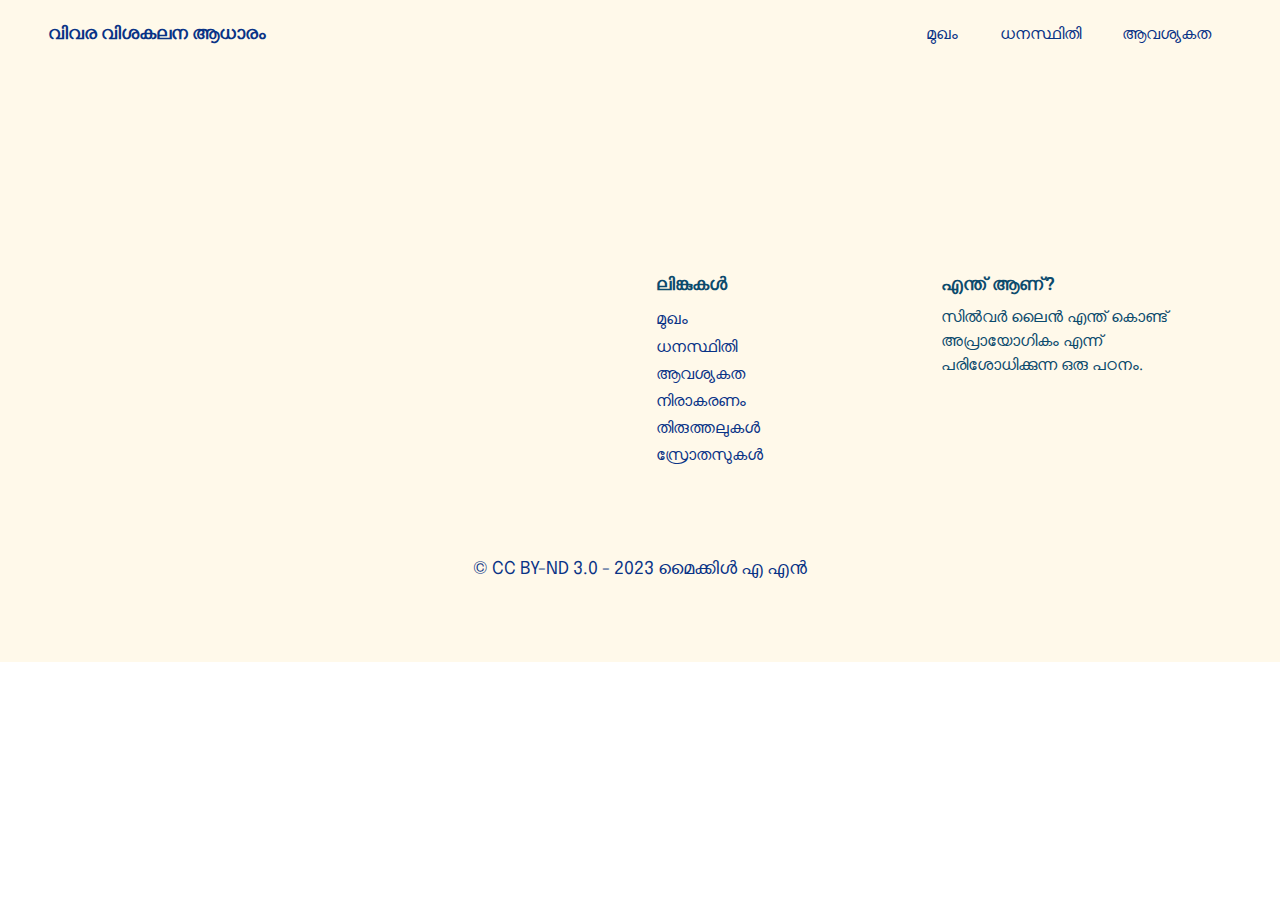
==== index.html @ 55fd93ee "first commit" ====
<!DOCTYPE html>
<html>
  <head>
    <!-- Site made with Mobirise Website Builder v5.7.12, https://mobirise.com -->
    <meta charset="UTF-8" />
    <meta http-equiv="X-UA-Compatible" content="IE=edge" />
    <meta name="generator" content="Mobirise v5.7.12, mobirise.com" />
    <meta
      name="viewport"
      content="width=device-width, initial-scale=1, minimum-scale=1"
    />
    <link
      rel="shortcut icon"
      href="assets/images/google-marketing-platform-logo-feac7d2d5c-seeklogo.com-128x128.png"
      type="image/x-icon"
    />
    <meta name="description" content="" />

    <title>Home | Data Visualization Portfolio</title>
    <link rel="stylesheet" href="assets/bootstrap/css/bootstrap.min.css" />
    <link rel="stylesheet" href="assets/bootstrap/css/bootstrap-grid.min.css" />
    <link
      rel="stylesheet"
      href="assets/bootstrap/css/bootstrap-reboot.min.css"
    />
    <link rel="stylesheet" href="assets/animatecss/animate.css" />
    <link rel="stylesheet" href="assets/dropdown/css/style.css" />
    <link rel="stylesheet" href="assets/socicon/css/styles.css" />
    <link rel="stylesheet" href="assets/theme/css/style.css" />
    <link
      rel="preload"
      href="https://fonts.googleapis.com/css?family=Epilogue:100,200,300,400,500,600,700,800,900,100i,200i,300i,400i,500i,600i,700i,800i,900i&display=swap"
      as="style"
      onload="this.onload=null;this.rel='stylesheet'"
    />
    <noscript
      ><link
        rel="stylesheet"
        href="https://fonts.googleapis.com/css?family=Epilogue:100,200,300,400,500,600,700,800,900,100i,200i,300i,400i,500i,600i,700i,800i,900i&display=swap"
    /></noscript>
    <link
      rel="preload"
      as="style"
      href="assets/mobirise/css/mbr-additional.css"
    />
    <link
      rel="stylesheet"
      href="assets/mobirise/css/mbr-additional.css"
      type="text/css"
    />

    <link rel="stylesheet" href="style.css">
  </head>
  </head>

<!-- Body Starts here -->



  <body>

    <!-- Section one including navbar -->
    <section
      data-bs-version="5.1"
      class="menu menu1 cid-sFGzlAXw3z"
      once="menu"
      id="menu1-2"
    >
      <nav class="navbar navbar-dropdown navbar-fixed-top navbar-expand-lg">
        <div class="container-fluid">
          <div class="navbar-brand">
            <span class="navbar-caption-wrap"
              ><a
                class="navbar-caption text-primary display-7"
                href="index.html"
                >വിവര വിശകലന ആധാരം
              </a></span
            >
          </div>
          <button
            class="navbar-toggler"
            type="button"
            data-toggle="collapse"
            data-bs-toggle="collapse"
            data-target="#navbarSupportedContent"
            data-bs-target="#navbarSupportedContent"
            aria-controls="navbarNavAltMarkup"
            aria-expanded="false"
            aria-label="Toggle navigation"
          >
            <div class="hamburger">
              <span></span>
              <span></span>
              <span></span>
              <span></span>
            </div>
          </button>
          <div class="collapse navbar-collapse" id="navbarSupportedContent">
            <ul
              class="navbar-nav nav-dropdown nav-right"
              data-app-modern-menu="true"
            >
              <li class="nav-item">
                <a
                  class="nav-link link text-primary display-4"
                  href="index.html"
                  >മുഖം
                </a>
              </li>
              <li class="nav-item">
                <a
                  class="nav-link link text-primary display-4"
                  href="index.html"
                  >ധനസ്ഥിതി
                </a>
              </li>
              <li class="nav-item">
                <a
                  class="nav-link link text-primary display-4"
                  href="Demand Research.html"
                  >ആവശ്യകത
                </a>
              </li>
            </ul>
          </div>
        </div>
      </nav>
    </section>

    <!-- Section 2 body content -->

    <section data-bs-version="5.1" class="info1 cid-tD67LEI8Rc" id="info1-1x">
      <div class="align-center container">
                   <div class='tableauPlaceholder' id='viz1682773843540' style='position: relative'><noscript><a href='#'><img alt='Dashboard 1 ' src='https:&#47;&#47;public.tableau.com&#47;static&#47;images&#47;J8&#47;J8TWGDJYM&#47;1_rss.png' style='border: none' /></a></noscript><object class='tableauViz'  style='display:none;'><param name='host_url' value='https%3A%2F%2Fpublic.tableau.com%2F' /> <param name='embed_code_version' value='3' /> <param name='path' value='shared&#47;J8TWGDJYM' /> <param name='toolbar' value='yes' /><param name='static_image' value='https:&#47;&#47;public.tableau.com&#47;static&#47;images&#47;J8&#47;J8TWGDJYM&#47;1.png' /> <param name='animate_transition' value='yes' /><param name='display_static_image' value='yes' /><param name='display_spinner' value='yes' /><param name='display_overlay' value='yes' /><param name='display_count' value='yes' /><param name='language' value='en-US' /><param name='filter' value='publish=yes' /></object></div>                <script type='text/javascript'>                    var divElement = document.getElementById('viz1682773843540');                    var vizElement = divElement.getElementsByTagName('object')[0];                    if ( divElement.offsetWidth > 800 ) { vizElement.style.width='1366px';vizElement.style.height='3027px';} else if ( divElement.offsetWidth > 500 ) { vizElement.style.width='1366px';vizElement.style.height='3027px';} else { vizElement.style.width='100%';vizElement.style.height='3227px';}                     var scriptElement = document.createElement('script');                    scriptElement.src = 'https://public.tableau.com/javascripts/api/viz_v1.js';                    vizElement.parentNode.insertBefore(scriptElement, vizElement);                </script>
        
      </div>
    </section>

    <!-- section 3 footer -->
    <section
    data-bs-version="5.1"
    class="footer1 cid-sFGDg6hy8z"
    once="footers"
    id="footer1-1r"
  >
    <div class="container">
      <div class="row mbr-white">
        <div class="col-12 col-md-6 col-lg-3">
          <h5
            class="mbr-section-subtitle mbr-fonts-style mb-2 display-7"
          ></h5>
          <ul class="list mbr-fonts-style display-4">
            <li class="mbr-text item-wrap"><br /></li>
            <li class="mbr-text item-wrap"><br /></li>
            <li class="mbr-text item-wrap"><br /></li>
            <li class="mbr-text item-wrap"><br /></li>
          </ul>
        </div>
        <div class="col-12 col-md-6 col-lg-3">
          <h5 class="mbr-section-subtitle mbr-fonts-style mb-2 display-7">
            <strong>&nbsp;&nbsp;</strong>
          </h5>
          <ul class="list mbr-fonts-style display-4">
            <li class="mbr-text item-wrap"><br /></li>
            <li class="mbr-text item-wrap"><br /></li>
          </ul>
        </div>
        <div class="col-12 col-md-6 col-lg-3">
          <h5 class="mbr-section-subtitle mbr-fonts-style mb-2 display-7">
            <strong>ലിങ്കുകൾ</strong>&nbsp;
          </h5>
          <ul class="list mbr-fonts-style display-4">
            <li class="mbr-text item-wrap">
              <a href="index.html" class="text-primary">മുഖം</a>
            </li>
            <li class="mbr-text item-wrap">
              <a href="index.html" class="text-primary">ധനസ്ഥിതി</a>
            </li>
            <li class="mbr-text item-wrap">
              <a href="Demand Research.html" class="text-primary"
                >ആവശ്യകത&nbsp;</a
              >
            </li>
            <li class="mbr-text item-wrap">
              <a href="Disclaimer.html" class="text-primary"
                >നിരാകരണം&nbsp;</a
              >
            </li>
            <li class="mbr-text item-wrap">
              <a href="Corrections.html" class="text-primary">തിരുത്തലുകൾ</a>
            </li>
            <li class="mbr-text item-wrap">
              <a href="Sources.html" class="text-primary">സ്രോതസുകൾ&nbsp;</a>
            </li>
            <li class="mbr-text item-wrap"><br /></li>
            <li class="mbr-text item-wrap"><br /></li>
          </ul>
        </div>
        <div class="col-12 col-md-6 col-lg-3">
          <h5 class="mbr-section-subtitle mbr-fonts-style mb-2 display-7">
            <strong>എന്ത് ആണ്?</strong>
          </h5>
          <p class="mbr-text mbr-fonts-style mb-4 display-4">
            സിൽവർ ലൈൻ എന്ത് കൊണ്ട് അപ്രായോഗികം എന്ന് പരിശോധിക്കുന്ന ഒരു പഠനം.
          </p>
        </div>
        <div class="col-12 mt-4">
          <p
            class="mbr-text mb-0 mbr-fonts-style copyright align-center display-7"
          >
            <a
              href="https://creativecommons.org/licenses/by-nd/3.0/"
              class="text-primary"
              target="_blank"
              >© CC BY-ND 3.0 - 2023&nbsp;മൈക്കിൾ എ എൻ</a
            >
          </p>
        </div>
      </div>
    </div>
  </section>
    
    <script src="assets/bootstrap/js/bootstrap.bundle.min.js"></script>
    <script src="assets/smoothscroll/smooth-scroll.js"></script>
    <script src="assets/ytplayer/index.js"></script>
    <script src="assets/dropdown/js/navbar-dropdown.js"></script>
    <script src="assets/theme/js/script.js"></script>

    <input name="animation" type="hidden" />
  </body>
</html>
---- assets/dropdown/css/style.css ----
.navbar-dropdown {
  left: 0;
  padding: 0;
  position: absolute;
  right: 0;
  top: 0;
  transition: all 0.45s ease;
  z-index: 1030;
  background: #282828; }
  .navbar-dropdown .navbar-logo {
    margin-right: 0.8rem;
    transition: margin 0.3s ease-in-out;
    vertical-align: middle; }
    .navbar-dropdown .navbar-logo img {
      height: 3.125rem;
      transition: all 0.3s ease-in-out; }
    .navbar-dropdown .navbar-logo.mbr-iconfont {
      font-size: 3.125rem;
      line-height: 3.125rem; }
  .navbar-dropdown .navbar-caption {
    font-weight: 700;
    white-space: normal;
    vertical-align: -4px;
    line-height: 3.125rem !important; }
    .navbar-dropdown .navbar-caption, .navbar-dropdown .navbar-caption:hover {
      color: inherit;
      text-decoration: none; }
  .navbar-dropdown .mbr-iconfont + .navbar-caption {
    vertical-align: -1px; }
  .navbar-dropdown.navbar-fixed-top {
    position: fixed; }
  .navbar-dropdown .navbar-brand span {
    vertical-align: -4px; }
  .navbar-dropdown.bg-color.transparent {
    background: none; }
  .navbar-dropdown.navbar-short .navbar-brand {
    padding: 0.625rem 0; }
    .navbar-dropdown.navbar-short .navbar-brand span {
      vertical-align: -1px; }
  .navbar-dropdown.navbar-short .navbar-caption {
    line-height: 2.375rem !important;
    vertical-align: -2px; }
  .navbar-dropdown.navbar-short .navbar-logo {
    margin-right: 0.5rem; }
    .navbar-dropdown.navbar-short .navbar-logo img {
      height: 2.375rem; }
    .navbar-dropdown.navbar-short .navbar-logo.mbr-iconfont {
      font-size: 2.375rem;
      line-height: 2.375rem; }
  .navbar-dropdown.navbar-short .mbr-table-cell {
    height: 3.625rem; }
  .navbar-dropdown .navbar-close {
    left: 0.6875rem;
    position: fixed;
    top: 0.75rem;
    z-index: 1000; }
  .navbar-dropdown .hamburger-icon {
    content: "";
    display: inline-block;
    vertical-align: middle;
    width: 16px;
    -webkit-box-shadow: 0 -6px 0 1px #282828,0 0 0 1px #282828,0 6px 0 1px #282828;
    -moz-box-shadow: 0 -6px 0 1px #282828,0 0 0 1px #282828,0 6px 0 1px #282828;
    box-shadow: 0 -6px 0 1px #282828,0 0 0 1px #282828,0 6px 0 1px #282828; }

.dropdown-menu .dropdown-toggle[data-toggle="dropdown-submenu"]::after {
  border-bottom: 0.35em solid transparent;
  border-left: 0.35em solid;
  border-right: 0;
  border-top: 0.35em solid transparent;
  margin-left: 0.3rem; }

.dropdown-menu .dropdown-item:focus {
  outline: 0; }

.nav-dropdown {
  font-size: 0.75rem;
  font-weight: 500;
  height: auto !important; }
  .nav-dropdown .nav-btn {
    padding-left: 1rem; }
  .nav-dropdown .link {
    margin: .667em 1.667em;
    font-weight: 500;
    padding: 0;
    transition: color .2s ease-in-out; }
    .nav-dropdown .link.dropdown-toggle {
      margin-right: 2.583em; }
      .nav-dropdown .link.dropdown-toggle::after {
        margin-left: .25rem;
        border-top: 0.35em solid;
        border-right: 0.35em solid transparent;
        border-left: 0.35em solid transparent;
        border-bottom: 0; }
      .nav-dropdown .link.dropdown-toggle[aria-expanded="true"] {
        margin: 0;
        padding: 0.667em 3.263em  0.667em 1.667em; }
  .nav-dropdown .link::after,
  .nav-dropdown .dropdown-item::after {
    color: inherit; }
  .nav-dropdown .btn {
    font-size: 0.75rem;
    font-weight: 700;
    letter-spacing: 0;
    margin-bottom: 0;
    padding-left: 1.25rem;
    padding-right: 1.25rem; }
  .nav-dropdown .dropdown-menu {
    border-radius: 0;
    border: 0;
    left: 0;
    margin: 0;
    padding-bottom: 1.25rem;
    padding-top: 1.25rem;
    position: relative; }
  .nav-dropdown .dropdown-submenu {
    margin-left: 0.125rem;
    top: 0; }
  .nav-dropdown .dropdown-item {
    font-weight: 500;
    line-height: 2;
    padding: 0.3846em 4.615em 0.3846em 1.5385em;
    position: relative;
    transition: color .2s ease-in-out, background-color .2s ease-in-out; }
    .nav-dropdown .dropdown-item::after {
      margin-top: -0.3077em;
      position: absolute;
      right: 1.1538em;
      top: 50%; }
    .nav-dropdown .dropdown-item:focus, .nav-dropdown .dropdown-item:hover {
      background: none; }

@media (max-width: 767px) {
  .nav-dropdown.navbar-toggleable-sm {
    bottom: 0;
    display: none;
    left: 0;
    overflow-x: hidden;
    position: fixed;
    top: 0;
    transform: translateX(-100%);
    -ms-transform: translateX(-100%);
    -webkit-transform: translateX(-100%);
    width: 18.75rem;
    z-index: 999; } }
.nav-dropdown.navbar-toggleable-xl {
  bottom: 0;
  display: none;
  left: 0;
  overflow-x: hidden;
  position: fixed;
  top: 0;
  transform: translateX(-100%);
  -ms-transform: translateX(-100%);
  -webkit-transform: translateX(-100%);
  width: 18.75rem;
  z-index: 999; }

.nav-dropdown-sm {
  display: block !important;
  overflow-x: hidden;
  overflow: auto;
  padding-top: 3.875rem; }
  .nav-dropdown-sm::after {
    content: "";
    display: block;
    height: 3rem;
    width: 100%; }
  .nav-dropdown-sm.collapse.in ~ .navbar-close {
    display: block !important; }
  .nav-dropdown-sm.collapsing, .nav-dropdown-sm.collapse.in {
    transform: translateX(0);
    -ms-transform: translateX(0);
    -webkit-transform: translateX(0);
    transition: all 0.25s ease-out;
    -webkit-transition: all 0.25s ease-out;
    background: #282828; }
  .nav-dropdown-sm.collapsing[aria-expanded="false"] {
    transform: translateX(-100%);
    -ms-transform: translateX(-100%);
    -webkit-transform: translateX(-100%); }
  .nav-dropdown-sm .nav-item {
    display: block;
    margin-left: 0 !important;
    padding-left: 0; }
  .nav-dropdown-sm .link,
  .nav-dropdown-sm .dropdown-item {
    border-top: 1px dotted rgba(255, 255, 255, 0.1);
    font-size: 0.8125rem;
    line-height: 1.6;
    margin: 0 !important;
    padding: 0.875rem 2.4rem 0.875rem 1.5625rem !important;
    position: relative;
    white-space: normal; }
    .nav-dropdown-sm .link:focus, .nav-dropdown-sm .link:hover,
    .nav-dropdown-sm .dropdown-item:focus,
    .nav-dropdown-sm .dropdown-item:hover {
      background: rgba(0, 0, 0, 0.2) !important;
      color: #c0a375; }
  .nav-dropdown-sm .nav-btn {
    position: relative;
    padding: 1.5625rem 1.5625rem 0 1.5625rem; }
    .nav-dropdown-sm .nav-btn::before {
      border-top: 1px dotted rgba(255, 255, 255, 0.1);
      content: "";
      left: 0;
      position: absolute;
      top: 0;
      width: 100%; }
    .nav-dropdown-sm .nav-btn + .nav-btn {
      padding-top: 0.625rem; }
      .nav-dropdown-sm .nav-btn + .nav-btn::before {
        display: none; }
  .nav-dropdown-sm .btn {
    padding: 0.625rem 0; }
  .nav-dropdown-sm .dropdown-toggle[data-toggle="dropdown-submenu"]::after {
    margin-left: .25rem;
    border-top: 0.35em solid;
    border-right: 0.35em solid transparent;
    border-left: 0.35em solid transparent;
    border-bottom: 0; }
  .nav-dropdown-sm .dropdown-toggle[data-toggle="dropdown-submenu"][aria-expanded="true"]::after {
    border-top: 0;
    border-right: 0.35em solid transparent;
    border-left: 0.35em solid transparent;
    border-bottom: 0.35em solid; }
  .nav-dropdown-sm .dropdown-menu {
    margin: 0;
    padding: 0;
    position: relative;
    top: 0;
    left: 0;
    width: 100%;
    border: 0;
    float: none;
    border-radius: 0;
    background: none; }
  .nav-dropdown-sm .dropdown-submenu {
    left: 100%;
    margin-left: 0.125rem;
    margin-top: -1.25rem;
    top: 0; }

.navbar-toggleable-sm .nav-dropdown .dropdown-menu {
  position: absolute; }

.navbar-toggleable-sm .nav-dropdown .dropdown-submenu {
  left: 100%;
  margin-left: 0.125rem;
  margin-top: -1.25rem;
  top: 0; }

.navbar-toggleable-sm.opened .nav-dropdown .dropdown-menu {
  position: relative; }

.navbar-toggleable-sm.opened .nav-dropdown .dropdown-submenu {
  left: 0;
  margin-left: 00rem;
  margin-top: 0rem;
  top: 0; }

.is-builder .nav-dropdown.collapsing {
  transition: none !important; }
---- assets/socicon/css/styles.css ----
@charset "UTF-8";

@font-face {
  font-family: 'Socicon';
  src:  url('../fonts/socicon.eot');
  src:  url('../fonts/socicon.eot?#iefix') format('embedded-opentype'),
    url('../fonts/socicon.woff2') format('woff2'),
    url('../fonts/socicon.ttf') format('truetype'),
    url('../fonts/socicon.woff') format('woff'),
    url('../fonts/socicon.svg#socicon') format('svg');
  font-weight: normal;
  font-style: normal;
  font-display: swap;
}

[data-icon]:before {
  font-family: "socicon" !important;
  content: attr(data-icon);
  font-style: normal !important;
  font-weight: normal !important;
  font-variant: normal !important;
  text-transform: none !important;
  speak: none;
  line-height: 1;
  -webkit-font-smoothing: antialiased;
  -moz-osx-font-smoothing: grayscale;
}

[class^="socicon-"], [class*=" socicon-"] {
  /* use !important to prevent issues with browser extensions that change fonts */
  font-family: 'Socicon' !important;
  speak: none;
  font-style: normal;
  font-weight: normal;
  font-variant: normal;
  text-transform: none;
  line-height: 1;

  /* Better Font Rendering =========== */
  -webkit-font-smoothing: antialiased;
  -moz-osx-font-smoothing: grayscale;
}

.socicon-eitaa:before {
  content: "\e97c";
}
.socicon-soroush:before {
  content: "\e97d";
}
.socicon-bale:before {
  content: "\e97e";
}
.socicon-zazzle:before {
  content: "\e97b";
}
.socicon-society6:before {
  content: "\e97a";
}
.socicon-redbubble:before {
  content: "\e979";
}
.socicon-avvo:before {
  content: "\e978";
}
.socicon-stitcher:before {
  content: "\e977";
}
.socicon-googlehangouts:before {
  content: "\e974";
}
.socicon-dlive:before {
  content: "\e975";
}
.socicon-vsco:before {
  content: "\e976";
}
.socicon-flipboard:before {
  content: "\e973";
}
.socicon-ubuntu:before {
  content: "\e958";
}
.socicon-artstation:before {
  content: "\e959";
}
.socicon-invision:before {
  content: "\e95a";
}
.socicon-torial:before {
  content: "\e95b";
}
.socicon-collectorz:before {
  content: "\e95c";
}
.socicon-seenthis:before {
  content: "\e95d";
}
.socicon-googleplaymusic:before {
  content: "\e95e";
}
.socicon-debian:before {
  content: "\e95f";
}
.socicon-filmfreeway:before {
  content: "\e960";
}
.socicon-gnome:before {
  content: "\e961";
}
.socicon-itchio:before {
  content: "\e962";
}
.socicon-jamendo:before {
  content: "\e963";
}
.socicon-mix:before {
  content: "\e964";
}
.socicon-sharepoint:before {
  content: "\e965";
}
.socicon-tinder:before {
  content: "\e966";
}
.socicon-windguru:before {
  content: "\e967";
}
.socicon-cdbaby:before {
  content: "\e968";
}
.socicon-elementaryos:before {
  content: "\e969";
}
.socicon-stage32:before {
  content: "\e96a";
}
.socicon-tiktok:before {
  content: "\e96b";
}
.socicon-gitter:before {
  content: "\e96c";
}
.socicon-letterboxd:before {
  content: "\e96d";
}
.socicon-threema:before {
  content: "\e96e";
}
.socicon-splice:before {
  content: "\e96f";
}
.socicon-metapop:before {
  content: "\e970";
}
.socicon-naver:before {
  content: "\e971";
}
.socicon-remote:before {
  content: "\e972";
}
.socicon-internet:before {
  content: "\e957";
}
.socicon-moddb:before {
  content: "\e94b";
}
.socicon-indiedb:before {
  content: "\e94c";
}
.socicon-traxsource:before {
  content: "\e94d";
}
.socicon-gamefor:before {
  content: "\e94e";
}
.socicon-pixiv:before {
  content: "\e94f";
}
.socicon-myanimelist:before {
  content: "\e950";
}
.socicon-blackberry:before {
  content: "\e951";
}
.socicon-wickr:before {
  content: "\e952";
}
.socicon-spip:before {
  content: "\e953";
}
.socicon-napster:before {
  content: "\e954";
}
.socicon-beatport:before {
  content: "\e955";
}
.socicon-hackerone:before {
  content: "\e956";
}
.socicon-hackernews:before {
  content: "\e946";
}
.socicon-smashwords:before {
  content: "\e947";
}
.socicon-kobo:before {
  content: "\e948";
}
.socicon-bookbub:before {
  content: "\e949";
}
.socicon-mailru:before {
  content: "\e94a";
}
.socicon-gitlab:before {
  content: "\e945";
}
.socicon-instructables:before {
  content: "\e944";
}
.socicon-portfolio:before {
  content: "\e943";
}
.socicon-codered:before {
  content: "\e940";
}
.socicon-origin:before {
  content: "\e941";
}
.socicon-nextdoor:before {
  content: "\e942";
}
.socicon-udemy:before {
  content: "\e93f";
}
.socicon-livemaster:before {
  content: "\e93e";
}
.socicon-crunchbase:before {
  content: "\e93b";
}
.socicon-homefy:before {
  content: "\e93c";
}
.socicon-calendly:before {
  content: "\e93d";
}
.socicon-realtor:before {
  content: "\e90f";
}
.socicon-tidal:before {
  content: "\e910";
}
.socicon-qobuz:before {
  content: "\e911";
}
.socicon-natgeo:before {
  content: "\e912";
}
.socicon-mastodon:before {
  content: "\e913";
}
.socicon-unsplash:before {
  content: "\e914";
}
.socicon-homeadvisor:before {
  content: "\e915";
}
.socicon-angieslist:before {
  content: "\e916";
}
.socicon-codepen:before {
  content: "\e917";
}
.socicon-slack:before {
  content: "\e918";
}
.socicon-openaigym:before {
  content: "\e919";
}
.socicon-logmein:before {
  content: "\e91a";
}
.socicon-fiverr:before {
  content: "\e91b";
}
.socicon-gotomeeting:before {
  content: "\e91c";
}
.socicon-aliexpress:before {
  content: "\e91d";
}
.socicon-guru:before {
  content: "\e91e";
}
.socicon-appstore:before {
  content: "\e91f";
}
.socicon-homes:before {
  content: "\e920";
}
.socicon-zoom:before {
  content: "\e921";
}
.socicon-alibaba:before {
  content: "\e922";
}
.socicon-craigslist:before {
  content: "\e923";
}
.socicon-wix:before {
  content: "\e924";
}
.socicon-redfin:before {
  content: "\e925";
}
.socicon-googlecalendar:before {
  content: "\e926";
}
.socicon-shopify:before {
  content: "\e927";
}
.socicon-freelancer:before {
  content: "\e928";
}
.socicon-seedrs:before {
  content: "\e929";
}
.socicon-bing:before {
  content: "\e92a";
}
.socicon-doodle:before {
  content: "\e92b";
}
.socicon-bonanza:before {
  content: "\e92c";
}
.socicon-squarespace:before {
  content: "\e92d";
}
.socicon-toptal:before {
  content: "\e92e";
}
.socicon-gust:before {
  content: "\e92f";
}
.socicon-ask:before {
  content: "\e930";
}
.socicon-trulia:before {
  content: "\e931";
}
.socicon-loomly:before {
  content: "\e932";
}
.socicon-ghost:before {
  content: "\e933";
}
.socicon-upwork:before {
  content: "\e934";
}
.socicon-fundable:before {
  content: "\e935";
}
.socicon-booking:before {
  content: "\e936";
}
.socicon-googlemaps:before {
  content: "\e937";
}
.socicon-zillow:before {
  content: "\e938";
}
.socicon-niconico:before {
  content: "\e939";
}
.socicon-toneden:before {
  content: "\e93a";
}
.socicon-augment:before {
  content: "\e908";
}
.socicon-bitbucket:before {
  content: "\e909";
}
.socicon-fyuse:before {
  content: "\e90a";
}
.socicon-yt-gaming:before {
  content: "\e90b";
}
.socicon-sketchfab:before {
  content: "\e90c";
}
.socicon-mobcrush:before {
  content: "\e90d";
}
.socicon-microsoft:before {
  content: "\e90e";
}
.socicon-pandora:before {
  content: "\e907";
}
.socicon-messenger:before {
  content: "\e906";
}
.socicon-gamewisp:before {
  content: "\e905";
}
.socicon-bloglovin:before {
  content: "\e904";
}
.socicon-tunein:before {
  content: "\e903";
}
.socicon-gamejolt:before {
  content: "\e901";
}
.socicon-trello:before {
  content: "\e902";
}
.socicon-spreadshirt:before {
  content: "\e900";
}
.socicon-500px:before {
  content: "\e000";
}
.socicon-8tracks:before {
  content: "\e001";
}
.socicon-airbnb:before {
  content: "\e002";
}
.socicon-alliance:before {
  content: "\e003";
}
.socicon-amazon:before {
  content: "\e004";
}
.socicon-amplement:before {
  content: "\e005";
}
.socicon-android:before {
  content: "\e006";
}
.socicon-angellist:before {
  content: "\e007";
}
.socicon-apple:before {
  content: "\e008";
}
.socicon-appnet:before {
  content: "\e009";
}
.socicon-baidu:before {
  content: "\e00a";
}
.socicon-bandcamp:before {
  content: "\e00b";
}
.socicon-battlenet:before {
  content: "\e00c";
}
.socicon-mixer:before {
  content: "\e00d";
}
.socicon-bebee:before {
  content: "\e00e";
}
.socicon-bebo:before {
  content: "\e00f";
}
.socicon-behance:before {
  content: "\e010";
}
.socicon-blizzard:before {
  content: "\e011";
}
.socicon-blogger:before {
  content: "\e012";
}
.socicon-buffer:before {
  content: "\e013";
}
.socicon-chrome:before {
  content: "\e014";
}
.socicon-coderwall:before {
  content: "\e015";
}
.socicon-curse:before {
  content: "\e016";
}
.socicon-dailymotion:before {
  content: "\e017";
}
.socicon-deezer:before {
  content: "\e018";
}
.socicon-delicious:before {
  content: "\e019";
}
.socicon-deviantart:before {
  content: "\e01a";
}
.socicon-diablo:before {
  content: "\e01b";
}
.socicon-digg:before {
  content: "\e01c";
}
.socicon-discord:before {
  content: "\e01d";
}
.socicon-disqus:before {
  content: "\e01e";
}
.socicon-douban:before {
  content: "\e01f";
}
.socicon-draugiem:before {
  content: "\e020";
}
.socicon-dribbble:before {
  content: "\e021";
}
.socicon-drupal:before {
  content: "\e022";
}
.socicon-ebay:before {
  content: "\e023";
}
.socicon-ello:before {
  content: "\e024";
}
.socicon-endomodo:before {
  content: "\e025";
}
.socicon-envato:before {
  content: "\e026";
}
.socicon-etsy:before {
  content: "\e027";
}
.socicon-facebook:before {
  content: "\e028";
}
.socicon-feedburner:before {
  content: "\e029";
}
.socicon-filmweb:before {
  content: "\e02a";
}
.socicon-firefox:before {
  content: "\e02b";
}
.socicon-flattr:before {
  content: "\e02c";
}
.socicon-flickr:before {
  content: "\e02d";
}
.socicon-formulr:before {
  content: "\e02e";
}
.socicon-forrst:before {
  content: "\e02f";
}
.socicon-foursquare:before {
  content: "\e030";
}
.socicon-friendfeed:before {
  content: "\e031";
}
.socicon-github:before {
  content: "\e032";
}
.socicon-goodreads:before {
  content: "\e033";
}
.socicon-google:before {
  content: "\e034";
}
.socicon-googlescholar:before {
  content: "\e035";
}
.socicon-googlegroups:before {
  content: "\e036";
}
.socicon-googlephotos:before {
  content: "\e037";
}
.socicon-googleplus:before {
  content: "\e038";
}
.socicon-grooveshark:before {
  content: "\e039";
}
.socicon-hackerrank:before {
  content: "\e03a";
}
.socicon-hearthstone:before {
  content: "\e03b";
}
.socicon-hellocoton:before {
  content: "\e03c";
}
.socicon-heroes:before {
  content: "\e03d";
}
.socicon-smashcast:before {
  content: "\e03e";
}
.socicon-horde:before {
  content: "\e03f";
}
.socicon-houzz:before {
  content: "\e040";
}
.socicon-icq:before {
  content: "\e041";
}
.socicon-identica:before {
  content: "\e042";
}
.socicon-imdb:before {
  content: "\e043";
}
.socicon-instagram:before {
  content: "\e044";
}
.socicon-issuu:before {
  content: "\e045";
}
.socicon-istock:before {
  content: "\e046";
}
.socicon-itunes:before {
  content: "\e047";
}
.socicon-keybase:before {
  content: "\e048";
}
.socicon-lanyrd:before {
  content: "\e049";
}
.socicon-lastfm:before {
  content: "\e04a";
}
.socicon-line:before {
  content: "\e04b";
}
.socicon-linkedin:before {
  content: "\e04c";
}
.socicon-livejournal:before {
  content: "\e04d";
}
.socicon-lyft:before {
  content: "\e04e";
}
.socicon-macos:before {
  content: "\e04f";
}
.socicon-mail:before {
  content: "\e050";
}
.socicon-medium:before {
  content: "\e051";
}
.socicon-meetup:before {
  content: "\e052";
}
.socicon-mixcloud:before {
  content: "\e053";
}
.socicon-modelmayhem:before {
  content: "\e054";
}
.socicon-mumble:before {
  content: "\e055";
}
.socicon-myspace:before {
  content: "\e056";
}
.socicon-newsvine:before {
  content: "\e057";
}
.socicon-nintendo:before {
  content: "\e058";
}
.socicon-npm:before {
  content: "\e059";
}
.socicon-odnoklassniki:before {
  content: "\e05a";
}
.socicon-openid:before {
  content: "\e05b";
}
.socicon-opera:before {
  content: "\e05c";
}
.socicon-outlook:before {
  content: "\e05d";
}
.socicon-overwatch:before {
  content: "\e05e";
}
.socicon-patreon:before {
  content: "\e05f";
}
.socicon-paypal:before {
  content: "\e060";
}
.socicon-periscope:before {
  content: "\e061";
}
.socicon-persona:before {
  content: "\e062";
}
.socicon-pinterest:before {
  content: "\e063";
}
.socicon-play:before {
  content: "\e064";
}
.socicon-player:before {
  content: "\e065";
}
.socicon-playstation:before {
  content: "\e066";
}
.socicon-pocket:before {
  content: "\e067";
}
.socicon-qq:before {
  content: "\e068";
}
.socicon-quora:before {
  content: "\e069";
}
.socicon-raidcall:before {
  content: "\e06a";
}
.socicon-ravelry:before {
  content: "\e06b";
}
.socicon-reddit:before {
  content: "\e06c";
}
.socicon-renren:before {
  content: "\e06d";
}
.socicon-researchgate:before {
  content: "\e06e";
}
.socicon-residentadvisor:before {
  content: "\e06f";
}
.socicon-reverbnation:before {
  content: "\e070";
}
.socicon-rss:before {
  content: "\e071";
}
.socicon-sharethis:before {
  content: "\e072";
}
.socicon-skype:before {
  content: "\e073";
}
.socicon-slideshare:before {
  content: "\e074";
}
.socicon-smugmug:before {
  content: "\e075";
}
.socicon-snapchat:before {
  content: "\e076";
}
.socicon-songkick:before {
  content: "\e077";
}
.socicon-soundcloud:before {
  content: "\e078";
}
.socicon-spotify:before {
  content: "\e079";
}
.socicon-stackexchange:before {
  content: "\e07a";
}
.socicon-stackoverflow:before {
  content: "\e07b";
}
.socicon-starcraft:before {
  content: "\e07c";
}
.socicon-stayfriends:before {
  content: "\e07d";
}
.socicon-steam:before {
  content: "\e07e";
}
.socicon-storehouse:before {
  content: "\e07f";
}
.socicon-strava:before {
  content: "\e080";
}
.socicon-streamjar:before {
  content: "\e081";
}
.socicon-stumbleupon:before {
  content: "\e082";
}
.socicon-swarm:before {
  content: "\e083";
}
.socicon-teamspeak:before {
  content: "\e084";
}
.socicon-teamviewer:before {
  content: "\e085";
}
.socicon-technorati:before {
  content: "\e086";
}
.socicon-telegram:before {
  content: "\e087";
}
.socicon-tripadvisor:before {
  content: "\e088";
}
.socicon-tripit:before {
  content: "\e089";
}
.socicon-triplej:before {
  content: "\e08a";
}
.socicon-tumblr:before {
  content: "\e08b";
}
.socicon-twitch:before {
  content: "\e08c";
}
.socicon-twitter:before {
  content: "\e08d";
}
.socicon-uber:before {
  content: "\e08e";
}
.socicon-ventrilo:before {
  content: "\e08f";
}
.socicon-viadeo:before {
  content: "\e090";
}
.socicon-viber:before {
  content: "\e091";
}
.socicon-viewbug:before {
  content: "\e092";
}
.socicon-vimeo:before {
  content: "\e093";
}
.socicon-vine:before {
  content: "\e094";
}
.socicon-vkontakte:before {
  content: "\e095";
}
.socicon-warcraft:before {
  content: "\e096";
}
.socicon-wechat:before {
  content: "\e097";
}
.socicon-weibo:before {
  content: "\e098";
}
.socicon-whatsapp:before {
  content: "\e099";
}
.socicon-wikipedia:before {
  content: "\e09a";
}
.socicon-windows:before {
  content: "\e09b";
}
.socicon-wordpress:before {
  content: "\e09c";
}
.socicon-wykop:before {
  content: "\e09d";
}
.socicon-xbox:before {
  content: "\e09e";
}
.socicon-xing:before {
  content: "\e09f";
}
.socicon-yahoo:before {
  content: "\e0a0";
}
.socicon-yammer:before {
  content: "\e0a1";
}
.socicon-yandex:before {
  content: "\e0a2";
}
.socicon-yelp:before {
  content: "\e0a3";
}
.socicon-younow:before {
  content: "\e0a4";
}
.socicon-youtube:before {
  content: "\e0a5";
}
.socicon-zapier:before {
  content: "\e0a6";
}
.socicon-zerply:before {
  content: "\e0a7";
}
.socicon-zomato:before {
  content: "\e0a8";
}
.socicon-zynga:before {
  content: "\e0a9";
}
---- assets/theme/css/style.css ----
@charset "UTF-8";
section {
  background-color: #ffffff;
}

body {
  font-style: normal;
  line-height: 1.5;
  font-weight: 400;
  color: #232323;
  position: relative;
}

button {
  background-color: transparent;
  border-color: transparent;
}

section,
.container,
.container-fluid {
  position: relative;
  word-wrap: break-word;
}

a.mbr-iconfont:hover {
  text-decoration: none;
}

.article .lead p,
.article .lead ul,
.article .lead ol,
.article .lead pre,
.article .lead blockquote {
  margin-bottom: 0;
}

a {
  font-style: normal;
  font-weight: 400;
  cursor: pointer;
}
a, a:hover {
  text-decoration: none;
}

.mbr-section-title {
  font-style: normal;
  line-height: 1.3;
}

.mbr-section-subtitle {
  line-height: 1.3;
}

.mbr-text {
  font-style: normal;
  line-height: 1.7;
}

h1,
h2,
h3,
h4,
h5,
h6,
.display-1,
.display-2,
.display-4,
.display-5,
.display-7,
span,
p,
a {
  line-height: 1;
  word-break: break-word;
  word-wrap: break-word;
  font-weight: 400;
}

b,
strong {
  font-weight: bold;
}

input:-webkit-autofill, input:-webkit-autofill:hover, input:-webkit-autofill:focus, input:-webkit-autofill:active {
  transition-delay: 9999s;
  -webkit-transition-property: background-color, color;
  transition-property: background-color, color;
}

textarea[type=hidden] {
  display: none;
}

section {
  background-position: 50% 50%;
  background-repeat: no-repeat;
  background-size: cover;
}
section .mbr-background-video,
section .mbr-background-video-preview {
  position: absolute;
  bottom: 0;
  left: 0;
  right: 0;
  top: 0;
}

.hidden {
  visibility: hidden;
}

.mbr-z-index20 {
  z-index: 20;
}

/*! Base colors */
.mbr-white {
  color: #ffffff;
}

.mbr-black {
  color: #111111;
}

.mbr-bg-white {
  background-color: #ffffff;
}

.mbr-bg-black {
  background-color: #000000;
}

/*! Text-aligns */
.align-left {
  text-align: left;
}

.align-center {
  text-align: center;
}

.align-right {
  text-align: right;
}

/*! Font-weight  */
.mbr-light {
  font-weight: 300;
}

.mbr-regular {
  font-weight: 400;
}

.mbr-semibold {
  font-weight: 500;
}

.mbr-bold {
  font-weight: 700;
}

/*! Media  */
.media-content {
  flex-basis: 100%;
}

.media-container-row {
  display: flex;
  flex-direction: row;
  flex-wrap: wrap;
  justify-content: center;
  align-content: center;
  align-items: start;
}
.media-container-row .media-size-item {
  width: 400px;
}

.media-container-column {
  display: flex;
  flex-direction: column;
  flex-wrap: wrap;
  justify-content: center;
  align-content: center;
  align-items: stretch;
}
.media-container-column > * {
  width: 100%;
}

@media (min-width: 992px) {
  .media-container-row {
    flex-wrap: nowrap;
  }
}
figure {
  margin-bottom: 0;
  overflow: hidden;
}

figure[mbr-media-size] {
  transition: width 0.1s;
}

img,
iframe {
  display: block;
  width: 100%;
}

.card {
  background-color: transparent;
  border: none;
}

.card-box {
  width: 100%;
}

.card-img {
  text-align: center;
  flex-shrink: 0;
  -webkit-flex-shrink: 0;
}

.media {
  max-width: 100%;
  margin: 0 auto;
}

.mbr-figure {
  align-self: center;
}

.media-container > div {
  max-width: 100%;
}

.mbr-figure img,
.card-img img {
  width: 100%;
}

@media (max-width: 991px) {
  .media-size-item {
    width: auto !important;
  }

  .media {
    width: auto;
  }

  .mbr-figure {
    width: 100% !important;
  }
}
/*! Buttons */
.mbr-section-btn {
  margin-left: -0.6rem;
  margin-right: -0.6rem;
  font-size: 0;
}

.btn {
  font-weight: 600;
  border-width: 1px;
  font-style: normal;
  margin: 0.6rem 0.6rem;
  white-space: normal;
  transition: all 0.2s ease-in-out;
  display: inline-flex;
  align-items: center;
  justify-content: center;
  word-break: break-word;
}

.btn-sm {
  font-weight: 600;
  letter-spacing: 0px;
  transition: all 0.3s ease-in-out;
}

.btn-md {
  font-weight: 600;
  letter-spacing: 0px;
  transition: all 0.3s ease-in-out;
}

.btn-lg {
  font-weight: 600;
  letter-spacing: 0px;
  transition: all 0.3s ease-in-out;
}

.btn-form {
  margin: 0;
}
.btn-form:hover {
  cursor: pointer;
}

nav .mbr-section-btn {
  margin-left: 0rem;
  margin-right: 0rem;
}

/*! Btn icon margin */
.btn .mbr-iconfont,
.btn.btn-sm .mbr-iconfont {
  order: 1;
  cursor: pointer;
  margin-left: 0.5rem;
  vertical-align: sub;
}

.btn.btn-md .mbr-iconfont,
.btn.btn-md .mbr-iconfont {
  margin-left: 0.8rem;
}

.mbr-regular {
  font-weight: 400;
}

.mbr-semibold {
  font-weight: 500;
}

.mbr-bold {
  font-weight: 700;
}

[type=submit] {
  -webkit-appearance: none;
}

/*! Full-screen */
.mbr-fullscreen .mbr-overlay {
  min-height: 100vh;
}

.mbr-fullscreen {
  display: flex;
  display: -moz-flex;
  display: -ms-flex;
  display: -o-flex;
  align-items: center;
  min-height: 100vh;
  padding-top: 3rem;
  padding-bottom: 3rem;
}

/*! Map */
.map {
  height: 25rem;
  position: relative;
}
.map iframe {
  width: 100%;
  height: 100%;
}

/*! Scroll to top arrow */
.mbr-arrow-up {
  bottom: 25px;
  right: 90px;
  position: fixed;
  text-align: right;
  z-index: 5000;
  color: #ffffff;
  font-size: 22px;
}

.mbr-arrow-up a {
  background: rgba(0, 0, 0, 0.2);
  border-radius: 50%;
  color: #fff;
  display: inline-block;
  height: 60px;
  width: 60px;
  border: 2px solid #fff;
  outline-style: none !important;
  position: relative;
  text-decoration: none;
  transition: all 0.3s ease-in-out;
  cursor: pointer;
  text-align: center;
}
.mbr-arrow-up a:hover {
  background-color: rgba(0, 0, 0, 0.4);
}
.mbr-arrow-up a i {
  line-height: 60px;
}

.mbr-arrow-up-icon {
  display: block;
  color: #fff;
}

.mbr-arrow-up-icon::before {
  content: "›";
  display: inline-block;
  font-family: serif;
  font-size: 22px;
  line-height: 1;
  font-style: normal;
  position: relative;
  top: 6px;
  left: -4px;
  transform: rotate(-90deg);
}

/*! Arrow Down */
.mbr-arrow {
  position: absolute;
  bottom: 45px;
  left: 50%;
  width: 60px;
  height: 60px;
  cursor: pointer;
  background-color: rgba(80, 80, 80, 0.5);
  border-radius: 50%;
  transform: translateX(-50%);
}
@media (max-width: 767px) {
  .mbr-arrow {
    display: none;
  }
}
.mbr-arrow > a {
  display: inline-block;
  text-decoration: none;
  outline-style: none;
  -webkit-animation: arrowdown 1.7s ease-in-out infinite;
          animation: arrowdown 1.7s ease-in-out infinite;
  color: #ffffff;
}
.mbr-arrow > a > i {
  position: absolute;
  top: -2px;
  left: 15px;
  font-size: 2rem;
}

#scrollToTop a i::before {
  content: "";
  position: absolute;
  display: block;
  border-bottom: 2.5px solid #fff;
  border-left: 2.5px solid #fff;
  width: 27.8%;
  height: 27.8%;
  left: 50%;
  top: 51%;
  transform: translateY(-30%) translateX(-50%) rotate(135deg);
}

@keyframes arrowdown {
  0% {
    transform: translateY(0px);
  }
  50% {
    transform: translateY(-5px);
  }
  100% {
    transform: translateY(0px);
  }
}
@-webkit-keyframes arrowdown {
  0% {
    transform: translateY(0px);
  }
  50% {
    transform: translateY(-5px);
  }
  100% {
    transform: translateY(0px);
  }
}
@media (max-width: 500px) {
  .mbr-arrow-up {
    left: 0;
    right: 0;
    text-align: center;
  }
}
/*Gradients animation*/
@keyframes gradient-animation {
  from {
    background-position: 0% 100%;
    -webkit-animation-timing-function: ease-in-out;
            animation-timing-function: ease-in-out;
  }
  to {
    background-position: 100% 0%;
    -webkit-animation-timing-function: ease-in-out;
            animation-timing-function: ease-in-out;
  }
}
@-webkit-keyframes gradient-animation {
  from {
    background-position: 0% 100%;
    -webkit-animation-timing-function: ease-in-out;
            animation-timing-function: ease-in-out;
  }
  to {
    background-position: 100% 0%;
    -webkit-animation-timing-function: ease-in-out;
            animation-timing-function: ease-in-out;
  }
}
.bg-gradient {
  background-size: 200% 200%;
  animation: gradient-animation 5s infinite alternate;
  -webkit-animation: gradient-animation 5s infinite alternate;
}

.menu .navbar-brand {
  display: -webkit-flex;
}
.menu .navbar-brand span {
  display: flex;
  display: -webkit-flex;
}
.menu .navbar-brand .navbar-caption-wrap {
  display: -webkit-flex;
}
.menu .navbar-brand .navbar-logo img {
  display: -webkit-flex;
  width: auto;
}
@media (min-width: 768px) and (max-width: 991px) {
  .menu .navbar-toggleable-sm .navbar-nav {
    display: -ms-flexbox;
  }
}
@media (max-width: 991px) {
  .menu .navbar-collapse {
    max-height: 93.5vh;
  }
  .menu .navbar-collapse.show {
    overflow: auto;
  }
}
@media (min-width: 992px) {
  .menu .navbar-nav.nav-dropdown {
    display: -webkit-flex;
  }
  .menu .navbar-toggleable-sm .navbar-collapse {
    display: -webkit-flex !important;
  }
  .menu .collapsed .navbar-collapse {
    max-height: 93.5vh;
  }
  .menu .collapsed .navbar-collapse.show {
    overflow: auto;
  }
}
@media (max-width: 767px) {
  .menu .navbar-collapse {
    max-height: 80vh;
  }
}

.nav-link .mbr-iconfont {
  margin-right: 0.5rem;
}

.navbar {
  display: -webkit-flex;
  -webkit-flex-wrap: wrap;
  -webkit-align-items: center;
  -webkit-justify-content: space-between;
}

.navbar-collapse {
  -webkit-flex-basis: 100%;
  -webkit-flex-grow: 1;
  -webkit-align-items: center;
}

.nav-dropdown .link {
  padding: 0.667em 1.667em !important;
  margin: 0 !important;
}

.nav {
  display: -webkit-flex;
  -webkit-flex-wrap: wrap;
}

.row {
  display: -webkit-flex;
  -webkit-flex-wrap: wrap;
}

.justify-content-center {
  -webkit-justify-content: center;
}

.form-inline {
  display: -webkit-flex;
}

.card-wrapper {
  -webkit-flex: 1;
}

.carousel-control {
  z-index: 10;
  display: -webkit-flex;
}

.carousel-controls {
  display: -webkit-flex;
}

.media {
  display: -webkit-flex;
}

.form-group:focus {
  outline: none;
}

.jq-selectbox__select {
  padding: 7px 0;
  position: relative;
}

.jq-selectbox__dropdown {
  overflow: hidden;
  border-radius: 10px;
  position: absolute;
  top: 100%;
  left: 0 !important;
  width: 100% !important;
}

.jq-selectbox__trigger-arrow {
  right: 0;
  transform: translateY(-50%);
}

.jq-selectbox li {
  padding: 1.07em 0.5em;
}

input[type=range] {
  padding-left: 0 !important;
  padding-right: 0 !important;
}

.modal-dialog,
.modal-content {
  height: 100%;
}

.modal-dialog .carousel-inner {
  height: calc(100vh - 1.75rem);
}
@media (max-width: 575px) {
  .modal-dialog .carousel-inner {
    height: calc(100vh - 1rem);
  }
}

.carousel-item {
  text-align: center;
}

.carousel-item img {
  margin: auto;
}

.navbar-toggler {
  align-self: flex-start;
  padding: 0.25rem 0.75rem;
  font-size: 1.25rem;
  line-height: 1;
  background: transparent;
  border: 1px solid transparent;
  border-radius: 0.25rem;
}

.navbar-toggler:focus,
.navbar-toggler:hover {
  text-decoration: none;
  box-shadow: none;
}

.navbar-toggler-icon {
  display: inline-block;
  width: 1.5em;
  height: 1.5em;
  vertical-align: middle;
  content: "";
  background: no-repeat center center;
  background-size: 100% 100%;
}

.navbar-toggler-left {
  position: absolute;
  left: 1rem;
}

.navbar-toggler-right {
  position: absolute;
  right: 1rem;
}

.card-img {
  width: auto;
}

.menu .navbar.collapsed:not(.beta-menu) {
  flex-direction: column;
}

.carousel-item.active,
.carousel-item-next,
.carousel-item-prev {
  display: flex;
}

.note-air-layout .dropup .dropdown-menu,
.note-air-layout .navbar-fixed-bottom .dropdown .dropdown-menu {
  bottom: initial !important;
}

html,
body {
  height: auto;
  min-height: 100vh;
}

.dropup .dropdown-toggle::after {
  display: none;
}

.form-asterisk {
  font-family: initial;
  position: absolute;
  top: -2px;
  font-weight: normal;
}

.form-control-label {
  position: relative;
  cursor: pointer;
  margin-bottom: 0.357em;
  padding: 0;
}

.alert {
  color: #ffffff;
  border-radius: 0;
  border: 0;
  font-size: 1.1rem;
  line-height: 1.5;
  margin-bottom: 1.875rem;
  padding: 1.25rem;
  position: relative;
  text-align: center;
}
.alert.alert-form::after {
  background-color: inherit;
  bottom: -7px;
  content: "";
  display: block;
  height: 14px;
  left: 50%;
  margin-left: -7px;
  position: absolute;
  transform: rotate(45deg);
  width: 14px;
}

.form-control {
  background-color: #ffffff;
  background-clip: border-box;
  color: #232323;
  line-height: 1rem !important;
  height: auto;
  padding: 0.6rem 1.2rem;
  transition: border-color 0.25s ease 0s;
  border: 1px solid transparent !important;
  border-radius: 4px;
  box-shadow: rgba(0, 0, 0, 0.07) 0px 1px 1px 0px, rgba(0, 0, 0, 0.07) 0px 1px 3px 0px, rgba(0, 0, 0, 0.03) 0px 0px 0px 1px;
}
.form-active .form-control:invalid {
  border-color: red;
}

form .row {
  margin-left: -0.6rem;
  margin-right: -0.6rem;
}
form .row [class*=col] {
  padding-left: 0.6rem;
  padding-right: 0.6rem;
}

form .mbr-section-btn {
  margin: 0;
  padding-left: 0.6rem;
  padding-right: 0.6rem;
}

form .btn {
  display: flex;
  padding: 0.6rem 1.2rem;
  margin: 0;
}

form .form-check-input {
  margin-top: 0.5;
}

textarea.form-control {
  line-height: 1.5rem !important;
}

.form-group {
  margin-bottom: 1.2rem;
}

.form-control,
form .btn {
  min-height: 48px;
}

.gdpr-block label span.textGDPR input[name=gdpr] {
  top: 7px;
}

.form-control:focus {
  box-shadow: none;
}

:focus {
  outline: none;
}

.mbr-overlay {
  background-color: #000;
  bottom: 0;
  left: 0;
  opacity: 0.5;
  position: absolute;
  right: 0;
  top: 0;
  z-index: 0;
  pointer-events: none;
}

blockquote {
  font-style: italic;
  padding: 3rem;
  font-size: 1.09rem;
  position: relative;
  border-left: 3px solid;
}

ul,
ol,
pre,
blockquote {
  margin-bottom: 2.3125rem;
}

.mt-4 {
  margin-top: 2rem !important;
}

.mb-4 {
  margin-bottom: 2rem !important;
}

@media (min-width: 992px) {
  .container {
    padding-left: 16px;
    padding-right: 16px;
  }

  .row {
    margin-left: -16px;
    margin-right: -16px;
  }
  .row > [class*=col] {
    padding-left: 16px;
    padding-right: 16px;
  }
}
@media (min-width: 768px) {
  .container-fluid {
    padding-left: 32px;
    padding-right: 32px;
  }
}
@media (min-width: 768px) and (max-width: 991px) {
  .mbr-container {
    padding-left: 32px;
    padding-right: 32px;
  }
}
@media (max-width: 767px) {
  .mbr-container {
    padding-left: 16px;
    padding-right: 16px;
  }
}
.card-wrapper,
.item-wrapper {
  overflow: hidden;
}

.app-video-wrapper > img {
  opacity: 1;
}

.item {
  position: relative;
}

.dropdown-menu .dropdown-menu {
  left: 100%;
}

.dropdown-item + .dropdown-menu {
  display: none;
}

.dropdown-item:hover + .dropdown-menu,
.dropdown-menu:hover {
  display: block;
}

@media (min-aspect-ratio: 16/9) {
  .mbr-video-foreground {
    height: 300% !important;
    top: -100% !important;
  }
}
@media (max-aspect-ratio: 16/9) {
  .mbr-video-foreground {
    width: 300% !important;
    left: -100% !important;
  }
}.engine {
	position: absolute;
	text-indent: -2400px;
	text-align: center;
	padding: 0;
	top: 0;
	left: -2400px;
}
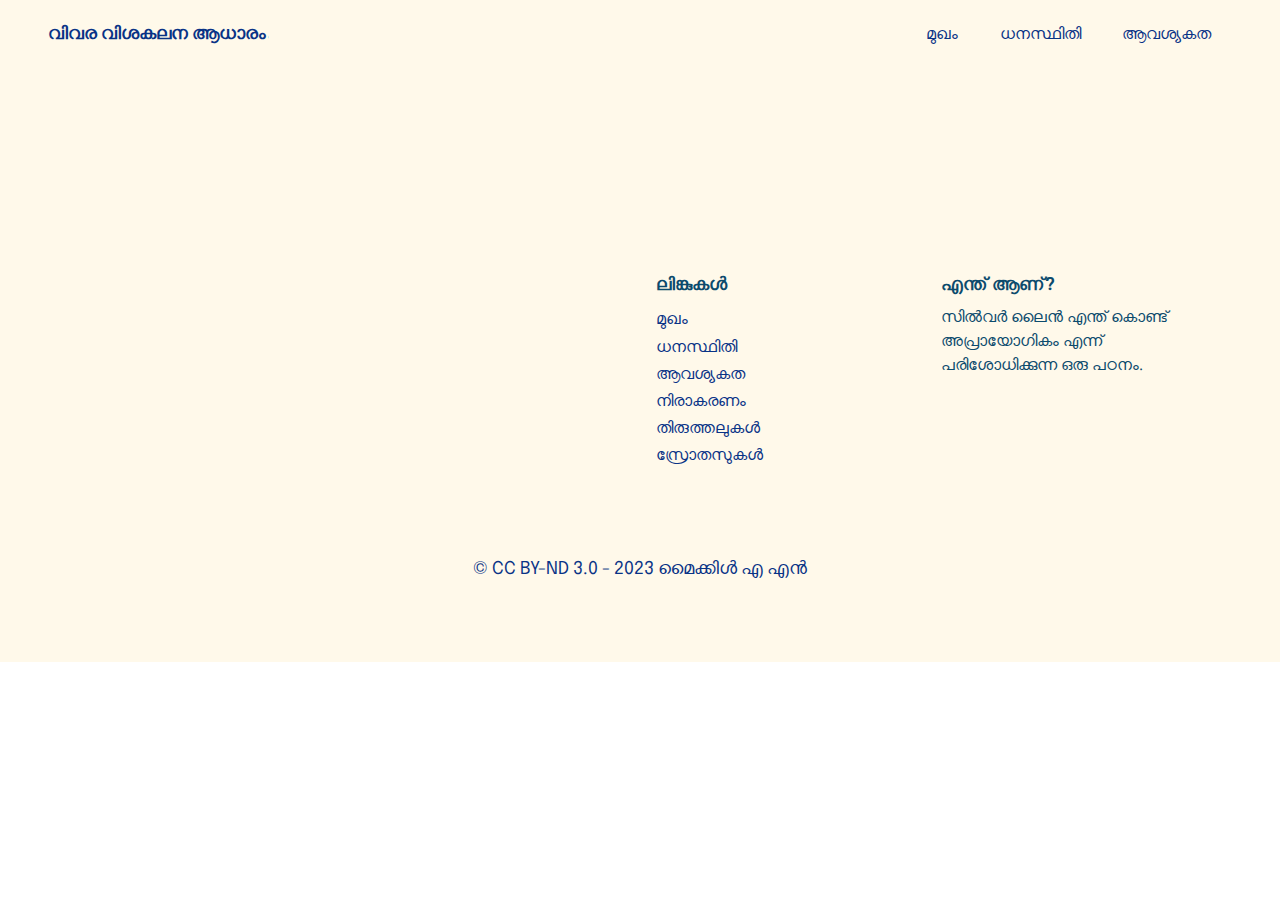
==== commit 8ac12f2e: "Linking script file" ====
--- a/index.html
+++ b/index.html
@@ -50,7 +50,7 @@
     />
 
     <link rel="stylesheet" href="style.css">
-  </head>
+    <script src="/script.js"></script>
   </head>
 
 <!-- Body Starts here -->
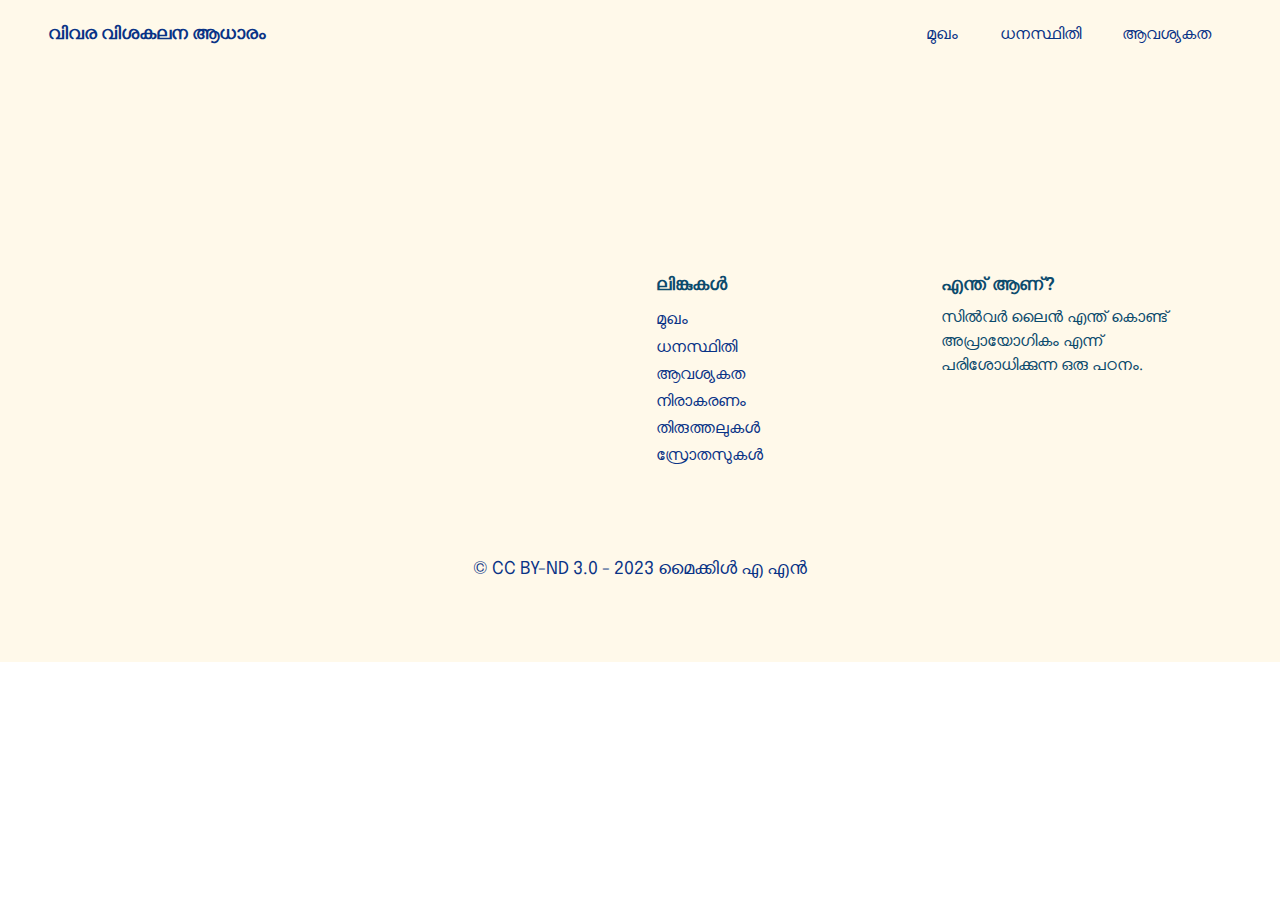
==== commit 8669f0e7: "disquz chat code" ====
--- a/index.html
+++ b/index.html
@@ -132,7 +132,27 @@
     <section data-bs-version="5.1" class="info1 cid-tD67LEI8Rc" id="info1-1x">
       <div class="align-center container">
                    <div class='tableauPlaceholder' id='viz1682773843540' style='position: relative'><noscript><a href='#'><img alt='Dashboard 1 ' src='https:&#47;&#47;public.tableau.com&#47;static&#47;images&#47;J8&#47;J8TWGDJYM&#47;1_rss.png' style='border: none' /></a></noscript><object class='tableauViz'  style='display:none;'><param name='host_url' value='https%3A%2F%2Fpublic.tableau.com%2F' /> <param name='embed_code_version' value='3' /> <param name='path' value='shared&#47;J8TWGDJYM' /> <param name='toolbar' value='yes' /><param name='static_image' value='https:&#47;&#47;public.tableau.com&#47;static&#47;images&#47;J8&#47;J8TWGDJYM&#47;1.png' /> <param name='animate_transition' value='yes' /><param name='display_static_image' value='yes' /><param name='display_spinner' value='yes' /><param name='display_overlay' value='yes' /><param name='display_count' value='yes' /><param name='language' value='en-US' /><param name='filter' value='publish=yes' /></object></div>                <script type='text/javascript'>                    var divElement = document.getElementById('viz1682773843540');                    var vizElement = divElement.getElementsByTagName('object')[0];                    if ( divElement.offsetWidth > 800 ) { vizElement.style.width='1366px';vizElement.style.height='3027px';} else if ( divElement.offsetWidth > 500 ) { vizElement.style.width='1366px';vizElement.style.height='3027px';} else { vizElement.style.width='100%';vizElement.style.height='3227px';}                     var scriptElement = document.createElement('script');                    scriptElement.src = 'https://public.tableau.com/javascripts/api/viz_v1.js';                    vizElement.parentNode.insertBefore(scriptElement, vizElement);                </script>
-        
+        <script>
+    parent.document.getElementById('disqus_thread')[0].scrolling="no";
+</script>    
+
+<div id="disqus_thread"></div>
+
+<script>
+    var disqus_config = function () {
+    this.page.url = 'https://teamrespublica.github.io/speedrail/index.html';  // Replace PAGE_URL with your page's canonical URL variable
+    this.page.identifier = '/speedrail/index.html'; // Replace PAGE_IDENTIFIER with your page's unique identifier variable
+    };
+
+    (function() { // DON'T EDIT BELOW THIS LINE
+    var d = document, s = d.createElement('script');
+    s.src = 'https://https-teamrespublica-github-io-speedrail.disqus.com/embed.js';
+    s.setAttribute('data-timestamp', +new Date());
+    (d.head || d.body).appendChild(s);
+    })();
+</script>
+    
+<noscript>Please enable JavaScript to view the <a href="https://disqus.com/?ref_noscript">comments powered by Disqus.</a></noscript>
       </div>
     </section>
 
--- a/style.css
+++ b/style.css
@@ -19,3 +19,7 @@
   font-family: 'MANO31';
   font-size: 10px;
 }
+
+.tab-toolbar.public.tab-fill.tab-widget {
+  display: none !important;
+}
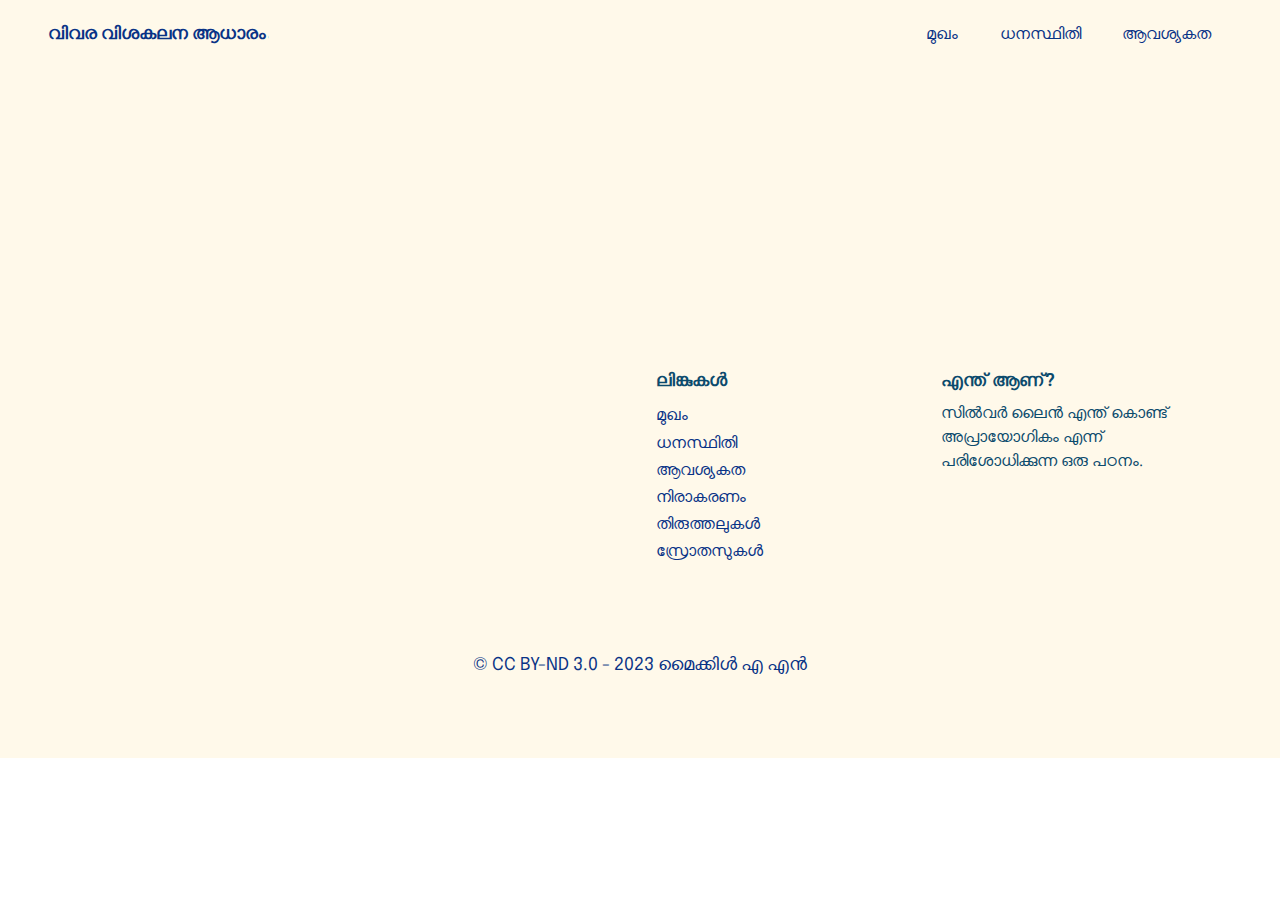
==== commit 64d4d295: "adding line breaks between disqus and tableau" ====
--- a/index.html
+++ b/index.html
@@ -135,7 +135,10 @@
         <script>
     parent.document.getElementById('disqus_thread')[0].scrolling="no";
 </script>    
-
+<br>
+        <br>
+        <br>
+        <br>
 <div id="disqus_thread"></div>
 
 <script>
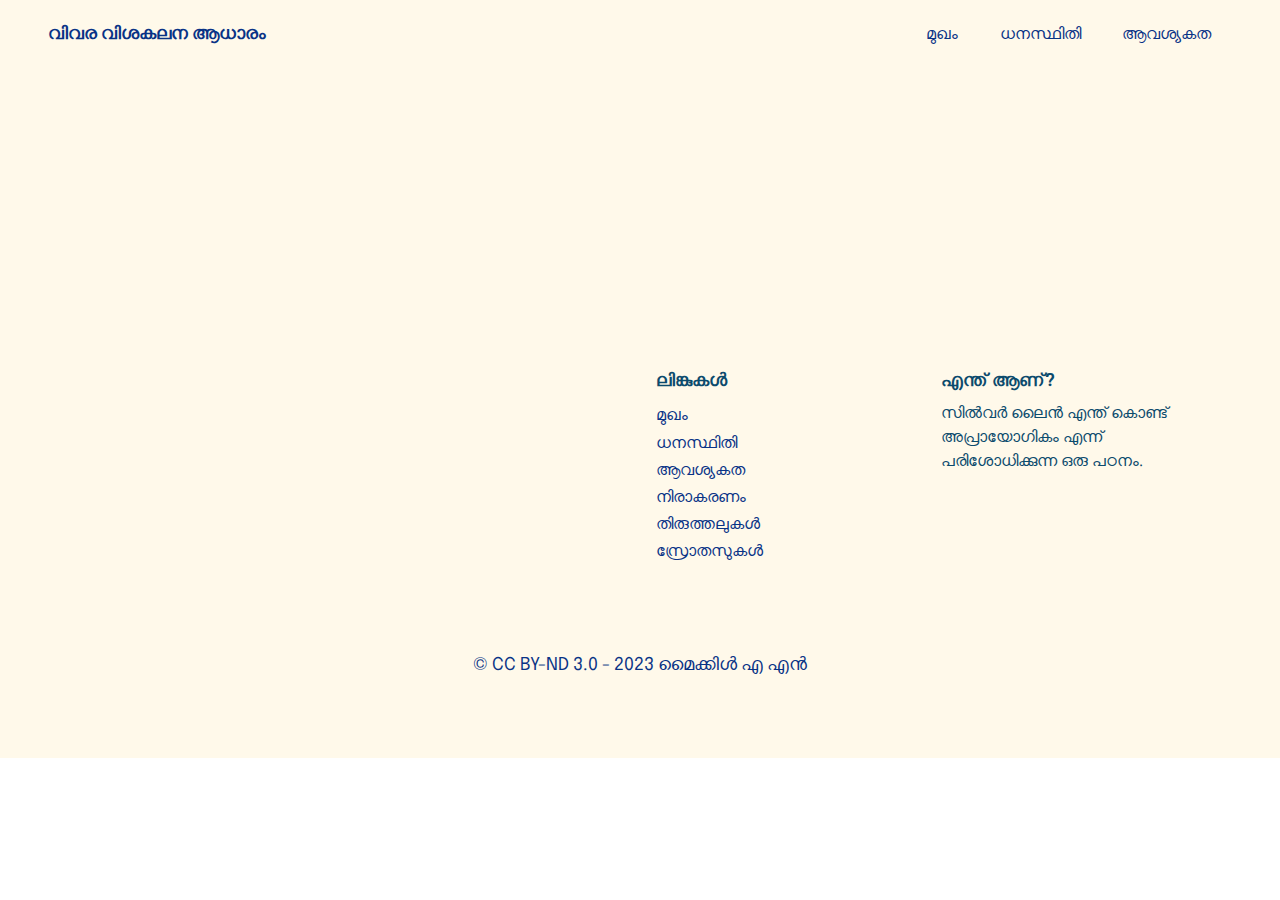
==== commit f34109b3: "disqua final code" ====
--- a/index.html
+++ b/index.html
@@ -139,11 +139,15 @@
         <br>
         <br>
         <br>
+<script>
+    parent.document.getElementById('disqus_thread')[0].scrolling="no";
+</script>    
+
 <div id="disqus_thread"></div>
 
 <script>
     var disqus_config = function () {
-    this.page.url = 'https://teamrespublica.github.io/speedrail/index.html';  // Replace PAGE_URL with your page's canonical URL variable
+    this.page.url = 'https://teamrespublica.github.io/';  // Replace PAGE_URL with your page's canonical URL variable
     this.page.identifier = '/speedrail/index.html'; // Replace PAGE_IDENTIFIER with your page's unique identifier variable
     };
 
@@ -155,7 +159,8 @@
     })();
 </script>
     
-<noscript>Please enable JavaScript to view the <a href="https://disqus.com/?ref_noscript">comments powered by Disqus.</a></noscript>
+<noscript>Please enable JavaScript to view the <a href="https://disqus.com/?ref_noscript">comments powered by Disqus.</a></noscript>  
+
       </div>
     </section>
 
